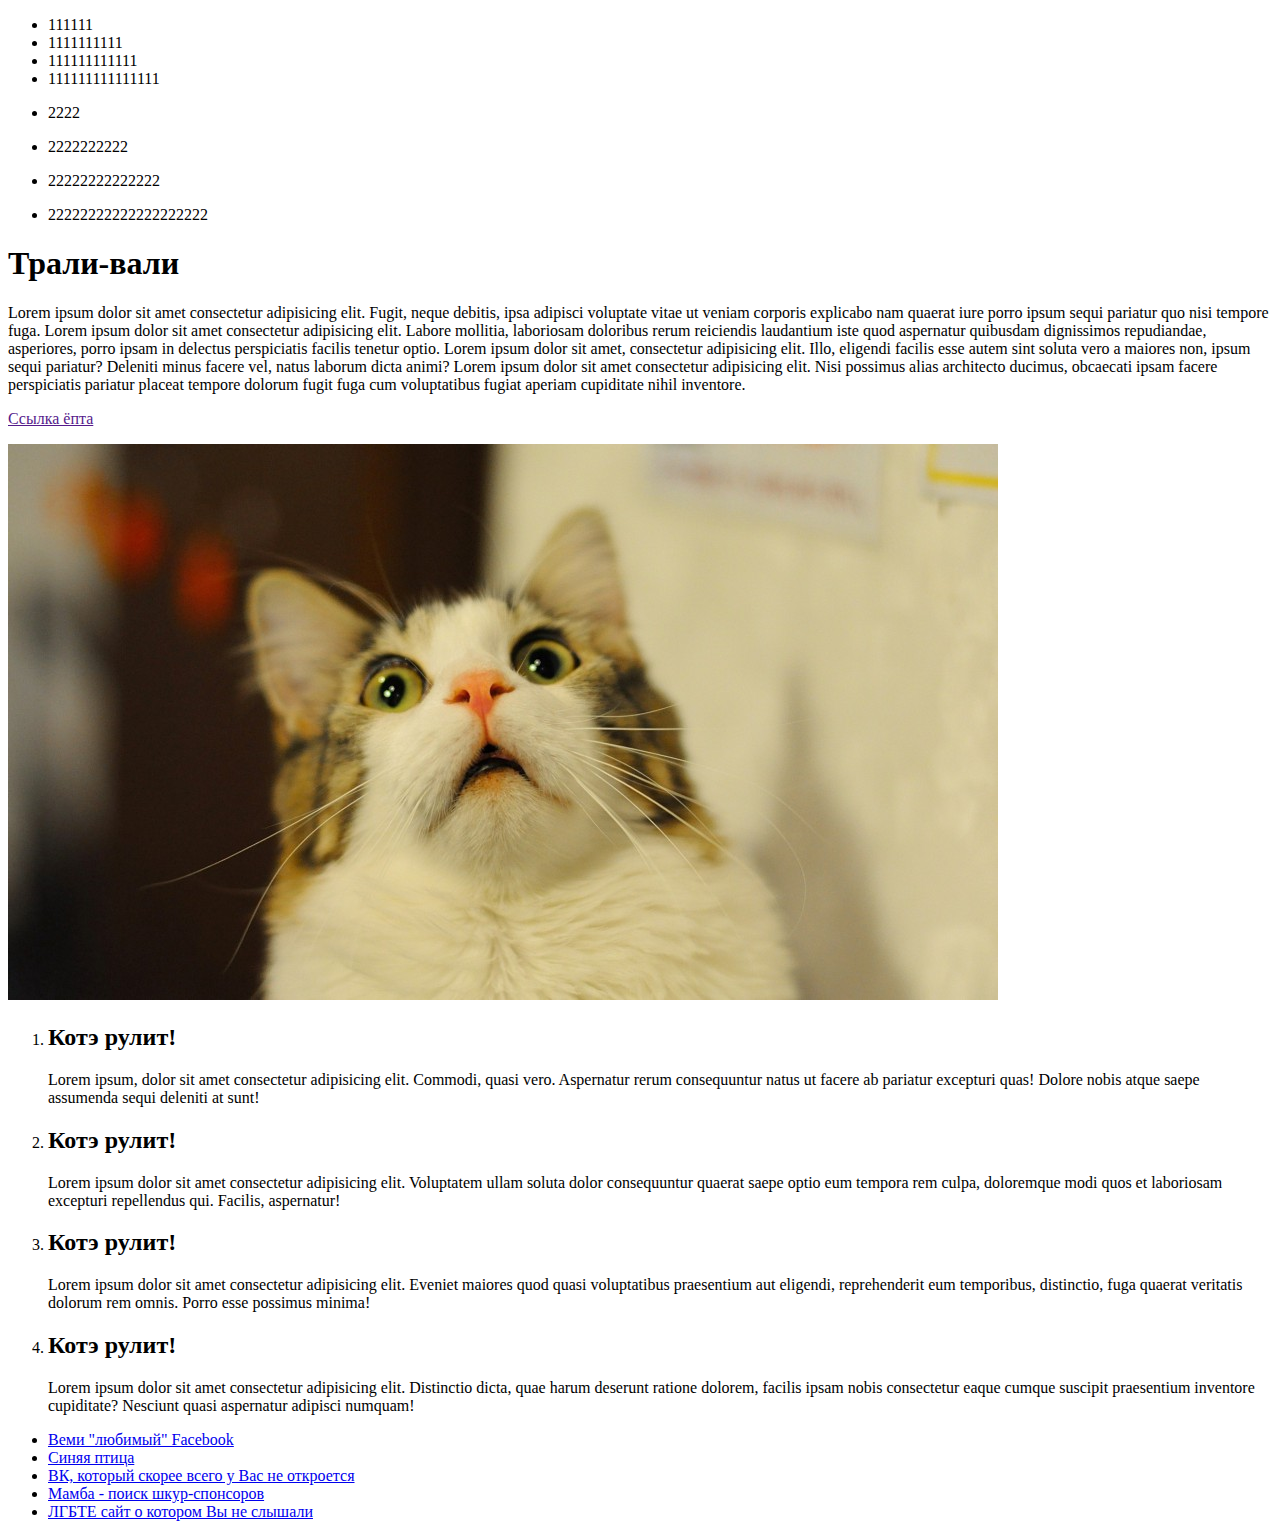
==== HTML-CSS/Module-02/index.html @ 97ccf4d5 "2" ====
<!DOCTYPE html>
<html lang="en">
<head>
    <meta charset="UTF-8">
    <meta name="viewport" content="width=device-width, initial-scale=1.0">
    <meta http-equiv="X-UA-Compatible" content="ie=edge">
    <title>HW2</title>
</head>
<body>
    <ul>
        <li><span>111111</span></li>
        <li><span>1111111111</span></li>
        <li><span>111111111111</span></li>
        <li><span>111111111111111</span></li>
    </ul>
    <ul>
        <li>
            <p>2222</p>
        </li>
        <li>
            <p>2222222222</p>
        </li>
        <li>
            <p>22222222222222</p>
        </li>
        <li>
            <p>22222222222222222222</p>
        </li>
    </ul>

    <h1>Трали-вали</h1>
    <p>Lorem ipsum dolor sit amet consectetur adipisicing elit. Fugit, neque debitis, ipsa adipisci voluptate vitae ut veniam corporis explicabo nam quaerat iure porro ipsum sequi pariatur quo nisi tempore fuga. Lorem ipsum dolor sit amet consectetur adipisicing elit. Labore mollitia, laboriosam doloribus rerum reiciendis laudantium iste quod aspernatur quibusdam dignissimos repudiandae, asperiores, porro ipsam in delectus perspiciatis facilis tenetur optio. Lorem ipsum dolor sit amet, consectetur adipisicing elit. Illo, eligendi facilis esse autem sint soluta vero a maiores non, ipsum sequi pariatur? Deleniti minus facere vel, natus laborum dicta animi? Lorem ipsum dolor sit amet consectetur adipisicing elit. Nisi possimus alias architecto ducimus, obcaecati ipsam facere perspiciatis pariatur placeat tempore dolorum fugit fuga cum voluptatibus fugiat aperiam cupiditate nihil inventore.</p>
    <a href=""><p>Ссылка ёпта</p> </a>

    <img src="./img/1413183554_02d21dd736ab.jpg" alt="котэ ёпта">
    <ol>
        <li>
            <p>
                <h2>Котэ рулит!</h2>
                Lorem ipsum, dolor sit amet consectetur adipisicing elit. Commodi, quasi vero. Aspernatur rerum consequuntur natus ut facere ab pariatur excepturi quas! Dolore nobis atque saepe assumenda sequi deleniti at sunt!
            </p>
        </li>
        <li>
            <p>
                <h2>Котэ рулит!</h2>
                Lorem ipsum dolor sit amet consectetur adipisicing elit. Voluptatem ullam soluta dolor consequuntur quaerat saepe optio eum tempora rem culpa, doloremque modi quos et laboriosam excepturi repellendus qui. Facilis, aspernatur!
            </p>
        </li>
        <li>
            <p>
                <h2>Котэ рулит!</h2>
                Lorem ipsum dolor sit amet consectetur adipisicing elit. Eveniet maiores quod quasi voluptatibus praesentium aut eligendi, reprehenderit eum temporibus, distinctio, fuga quaerat veritatis dolorum rem omnis. Porro esse possimus minima!

            </p>
        </li>
        <li>
            <p>
                <h2>Котэ рулит!</h2>
                Lorem ipsum dolor sit amet consectetur adipisicing elit. Distinctio dicta, quae harum deserunt ratione dolorem, facilis ipsam nobis consectetur eaque cumque suscipit praesentium inventore cupiditate? Nesciunt quasi aspernatur adipisci numquam!
            </p>
        </li>
    </ol>
    <ul>
        <li><a href="https://www.facebook.com/" target="_blank" rel="noopener noreferrer">Веми "любимый" Facebook</a></li>
        <li><a href="https://twitter.com/?lang=ru" target="_blank" rel="noopener noreferrer">Синяя птица</a></li>
        <li><a href="https://vk.com/feed" target="_blank" rel="noopener noreferrer">ВК, который скорее всего у Вас не откроется</a></li>
        <li><a href="https://www.mamba.ru/" target="_blank" rel="noopener noreferrer">Мамба - поиск шкур-спонсоров</a></li>
        <li><a href="https://www.grindr.com/" target="_blank" rel="noopener noreferrer">ЛГБТЕ сайт о котором Вы не слышали</a></li>
    </ul>
</body>
</html>
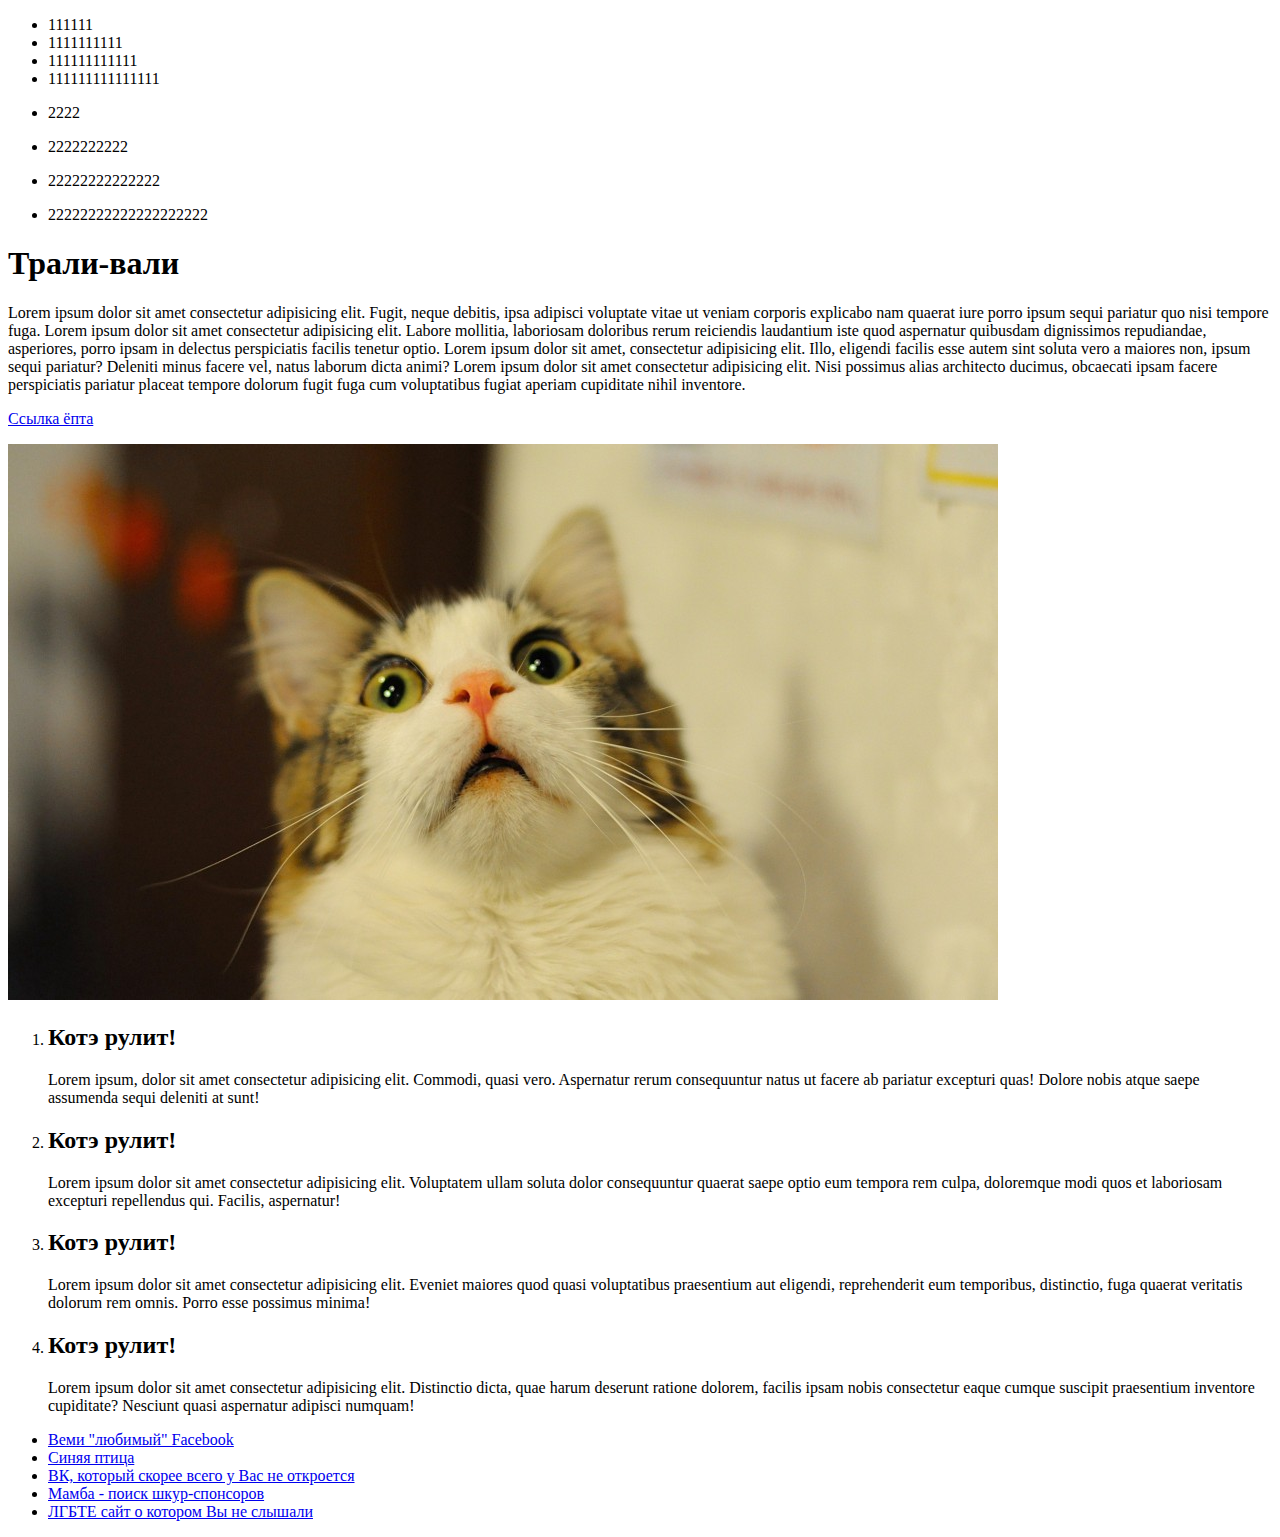
==== commit a69bd3fc: "5" ====
--- a/HTML-CSS/Module-02/index.html
+++ b/HTML-CSS/Module-02/index.html
@@ -1,71 +1,103 @@
 <!DOCTYPE html>
 <html lang="en">
+
 <head>
     <meta charset="UTF-8">
     <meta name="viewport" content="width=device-width, initial-scale=1.0">
     <meta http-equiv="X-UA-Compatible" content="ie=edge">
     <title>HW2</title>
 </head>
+
 <body>
-    <ul>
-        <li><span>111111</span></li>
-        <li><span>1111111111</span></li>
-        <li><span>111111111111</span></li>
-        <li><span>111111111111111</span></li>
-    </ul>
-    <ul>
-        <li>
-            <p>2222</p>
-        </li>
-        <li>
-            <p>2222222222</p>
-        </li>
-        <li>
-            <p>22222222222222</p>
-        </li>
-        <li>
-            <p>22222222222222222222</p>
-        </li>
-    </ul>
+    <div>
+        <ul>
+            <li><span>111111</span></li>
+            <li><span>1111111111</span></li>
+            <li><span>111111111111</span></li>
+            <li><span>111111111111111</span></li>
+        </ul>
+        <ul>
+            <li>
+                <p>2222</p>
+            </li>
+            <li>
+                <p>2222222222</p>
+            </li>
+            <li>
+                <p>22222222222222</p>
+            </li>
+            <li>
+                <p>22222222222222222222</p>
+            </li>
+        </ul>
 
-    <h1>Трали-вали</h1>
-    <p>Lorem ipsum dolor sit amet consectetur adipisicing elit. Fugit, neque debitis, ipsa adipisci voluptate vitae ut veniam corporis explicabo nam quaerat iure porro ipsum sequi pariatur quo nisi tempore fuga. Lorem ipsum dolor sit amet consectetur adipisicing elit. Labore mollitia, laboriosam doloribus rerum reiciendis laudantium iste quod aspernatur quibusdam dignissimos repudiandae, asperiores, porro ipsam in delectus perspiciatis facilis tenetur optio. Lorem ipsum dolor sit amet, consectetur adipisicing elit. Illo, eligendi facilis esse autem sint soluta vero a maiores non, ipsum sequi pariatur? Deleniti minus facere vel, natus laborum dicta animi? Lorem ipsum dolor sit amet consectetur adipisicing elit. Nisi possimus alias architecto ducimus, obcaecati ipsam facere perspiciatis pariatur placeat tempore dolorum fugit fuga cum voluptatibus fugiat aperiam cupiditate nihil inventore.</p>
-    <a href=""><p>Ссылка ёпта</p> </a>
+        <h1>Трали-вали</h1>
+        <p>Lorem ipsum dolor sit amet consectetur adipisicing elit. Fugit, neque debitis, ipsa adipisci voluptate vitae
+            ut
+            veniam corporis explicabo nam quaerat iure porro ipsum sequi pariatur quo nisi tempore fuga. Lorem ipsum
+            dolor
+            sit amet consectetur adipisicing elit. Labore mollitia, laboriosam doloribus rerum reiciendis laudantium
+            iste
+            quod aspernatur quibusdam dignissimos repudiandae, asperiores, porro ipsam in delectus perspiciatis facilis
+            tenetur optio. Lorem ipsum dolor sit amet, consectetur adipisicing elit. Illo, eligendi facilis esse autem
+            sint
+            soluta vero a maiores non, ipsum sequi pariatur? Deleniti minus facere vel, natus laborum dicta animi?
+            Lorem
+            ipsum dolor sit amet consectetur adipisicing elit. Nisi possimus alias architecto ducimus, obcaecati ipsam
+            facere perspiciatis pariatur placeat tempore dolorum fugit fuga cum voluptatibus fugiat aperiam cupiditate
+            nihil inventore.</p>
+        <a href="#">
+            <p>Ссылка ёпта</p>
+        </a>
 
-    <img src="./img/1413183554_02d21dd736ab.jpg" alt="котэ ёпта">
-    <ol>
-        <li>
-            <p>
+        <img src="./img/1413183554_02d21dd736ab.jpg" alt="котэ ёпта">
+        <ol>
+            <li>
                 <h2>Котэ рулит!</h2>
-                Lorem ipsum, dolor sit amet consectetur adipisicing elit. Commodi, quasi vero. Aspernatur rerum consequuntur natus ut facere ab pariatur excepturi quas! Dolore nobis atque saepe assumenda sequi deleniti at sunt!
-            </p>
-        </li>
-        <li>
-            <p>
+                <p>
+                    Lorem ipsum, dolor sit amet consectetur adipisicing elit. Commodi, quasi vero. Aspernatur rerum
+                    consequuntur natus ut facere ab pariatur excepturi quas! Dolore nobis atque saepe assumenda sequi
+                    deleniti at sunt!
+                </p>
+            </li>
+            <li>
                 <h2>Котэ рулит!</h2>
-                Lorem ipsum dolor sit amet consectetur adipisicing elit. Voluptatem ullam soluta dolor consequuntur quaerat saepe optio eum tempora rem culpa, doloremque modi quos et laboriosam excepturi repellendus qui. Facilis, aspernatur!
-            </p>
-        </li>
-        <li>
-            <p>
+                <p>
+                    Lorem ipsum dolor sit amet consectetur adipisicing elit. Voluptatem ullam soluta dolor consequuntur
+                    quaerat saepe optio eum tempora rem culpa, doloremque modi quos et laboriosam excepturi repellendus
+                    qui. Facilis, aspernatur!
+                </p>
+            </li>
+            <li>
                 <h2>Котэ рулит!</h2>
-                Lorem ipsum dolor sit amet consectetur adipisicing elit. Eveniet maiores quod quasi voluptatibus praesentium aut eligendi, reprehenderit eum temporibus, distinctio, fuga quaerat veritatis dolorum rem omnis. Porro esse possimus minima!
+                <p>
+                    Lorem ipsum dolor sit amet consectetur adipisicing elit. Eveniet maiores quod quasi voluptatibus
+                    praesentium aut eligendi, reprehenderit eum temporibus, distinctio, fuga quaerat veritatis dolorum
+                    rem
+                    omnis. Porro esse possimus minima!
+                </p>
+            </li>
+            <li>
+                <h2>Котэ рулит!</h2>
+                <p>
+                    Lorem ipsum dolor sit amet consectetur adipisicing elit. Distinctio dicta, quae harum deserunt
+                    ratione
+                    dolorem, facilis ipsam nobis consectetur eaque cumque suscipit praesentium inventore cupiditate?
+                    Nesciunt quasi aspernatur adipisci numquam!
+                </p>
+            </li>
+        </ol>
+        <ul>
+            <li><a href="https://www.facebook.com/" target="_blank" rel="noopener noreferrer">Веми "любимый" Facebook</a></li>
+            <li><a href="https://twitter.com/?lang=ru" target="_blank" rel="noopener noreferrer">Синяя птица</a></li>
+            <li><a href="https://vk.com/feed" target="_blank" rel="noopener noreferrer">ВК, который скорее всего у Вас
+                    не
+                    откроется</a></li>
+            <li><a href="https://www.mamba.ru/" target="_blank" rel="noopener noreferrer">Мамба - поиск шкур-спонсоров</a></li>
+            <li><a href="https://www.grindr.com/" target="_blank" rel="noopener noreferrer">ЛГБТЕ сайт о котором Вы не
+                    слышали</a></li>
+        </ul>
+    </div>
+</body>
 
-            </p>
-        </li>
-        <li>
-            <p>
-                <h2>Котэ рулит!</h2>
-                Lorem ipsum dolor sit amet consectetur adipisicing elit. Distinctio dicta, quae harum deserunt ratione dolorem, facilis ipsam nobis consectetur eaque cumque suscipit praesentium inventore cupiditate? Nesciunt quasi aspernatur adipisci numquam!
-            </p>
-        </li>
-    </ol>
-    <ul>
-        <li><a href="https://www.facebook.com/" target="_blank" rel="noopener noreferrer">Веми "любимый" Facebook</a></li>
-        <li><a href="https://twitter.com/?lang=ru" target="_blank" rel="noopener noreferrer">Синяя птица</a></li>
-        <li><a href="https://vk.com/feed" target="_blank" rel="noopener noreferrer">ВК, который скорее всего у Вас не откроется</a></li>
-        <li><a href="https://www.mamba.ru/" target="_blank" rel="noopener noreferrer">Мамба - поиск шкур-спонсоров</a></li>
-        <li><a href="https://www.grindr.com/" target="_blank" rel="noopener noreferrer">ЛГБТЕ сайт о котором Вы не слышали</a></li>
-    </ul>
-</body>
 </html>